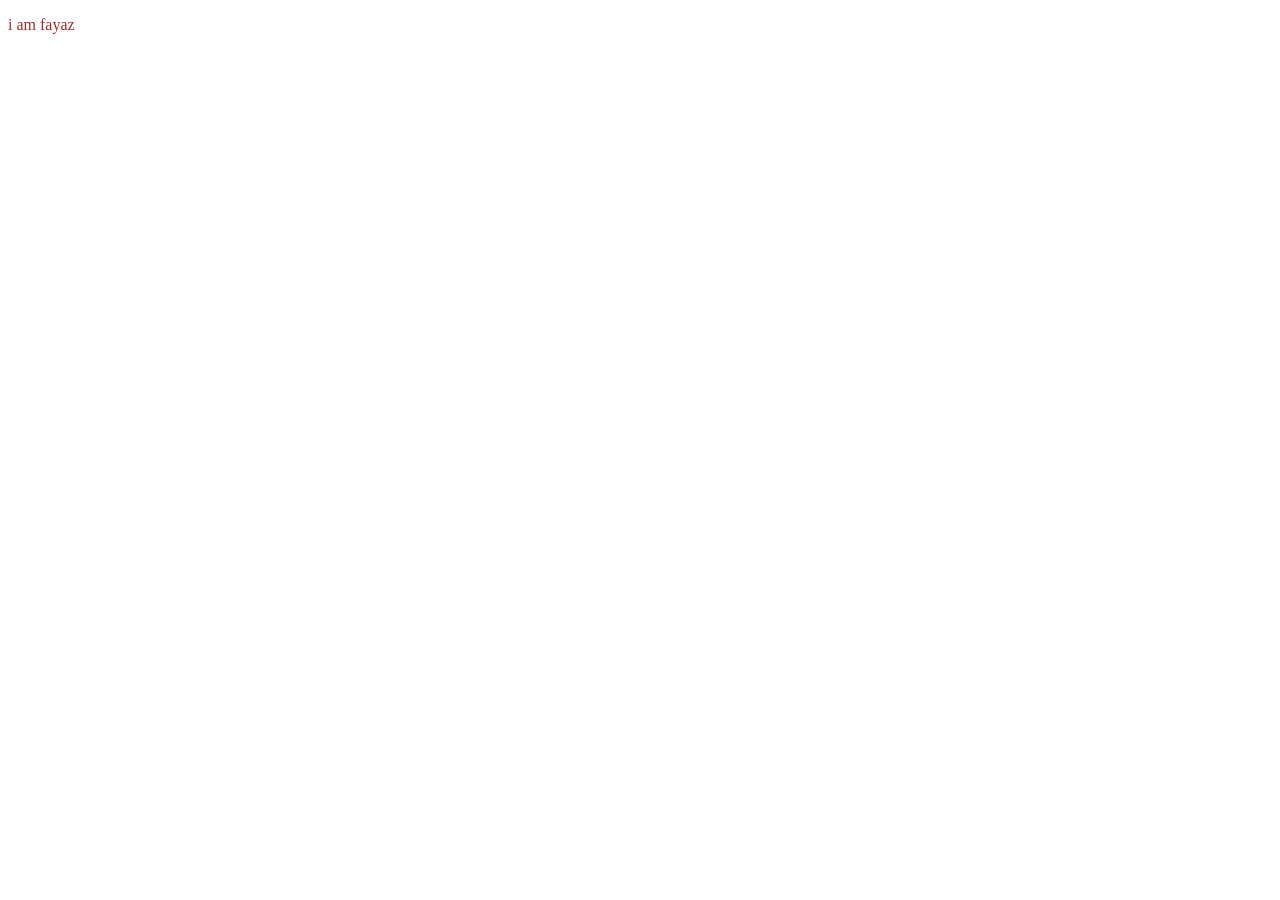
==== index.html @ 150c3e8e "intial commited" ====
<!DOCTYPE html>
<html lang="en">
<head>
    <meta charset="UTF-8">
    <meta name="viewport" content="width=device-width, initial-scale=1.0">
    <link rel="stylesheet" href="css.css">
    <title>Document</title>
</head>
<body>
    <p>i am fayaz</p>
</body>
</html>
---- css.css ----
p{
    color: brown    ;
}
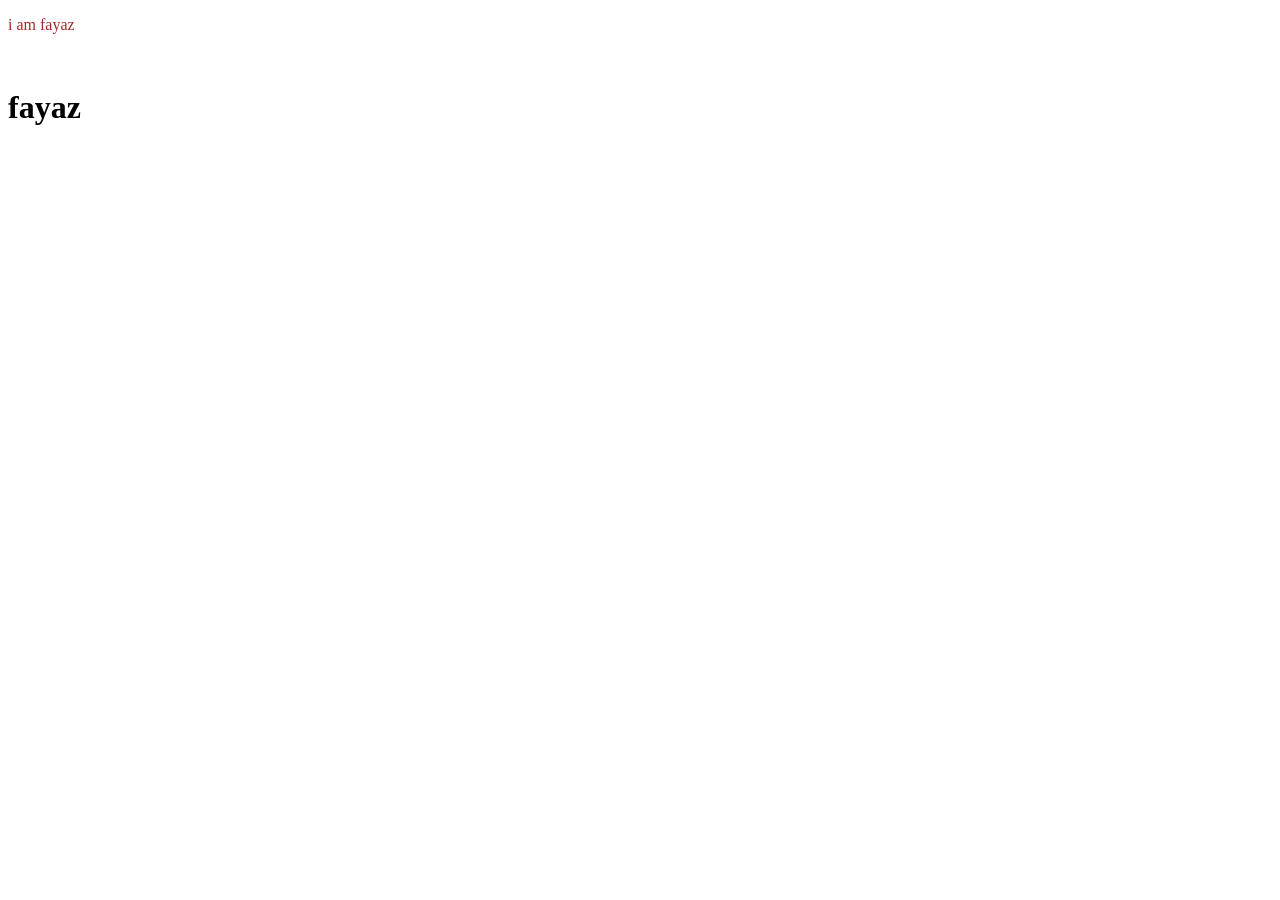
==== commit 4ce44148: "intial commited" ====
--- a/index.html
+++ b/index.html
@@ -7,6 +7,7 @@
     <title>Document</title>
 </head>
 <body>
-    <p>i am fayaz</p>
+    <p>i am fayaz</p><br>
+    <h1>fayaz</h1>
 </body>
 </html>
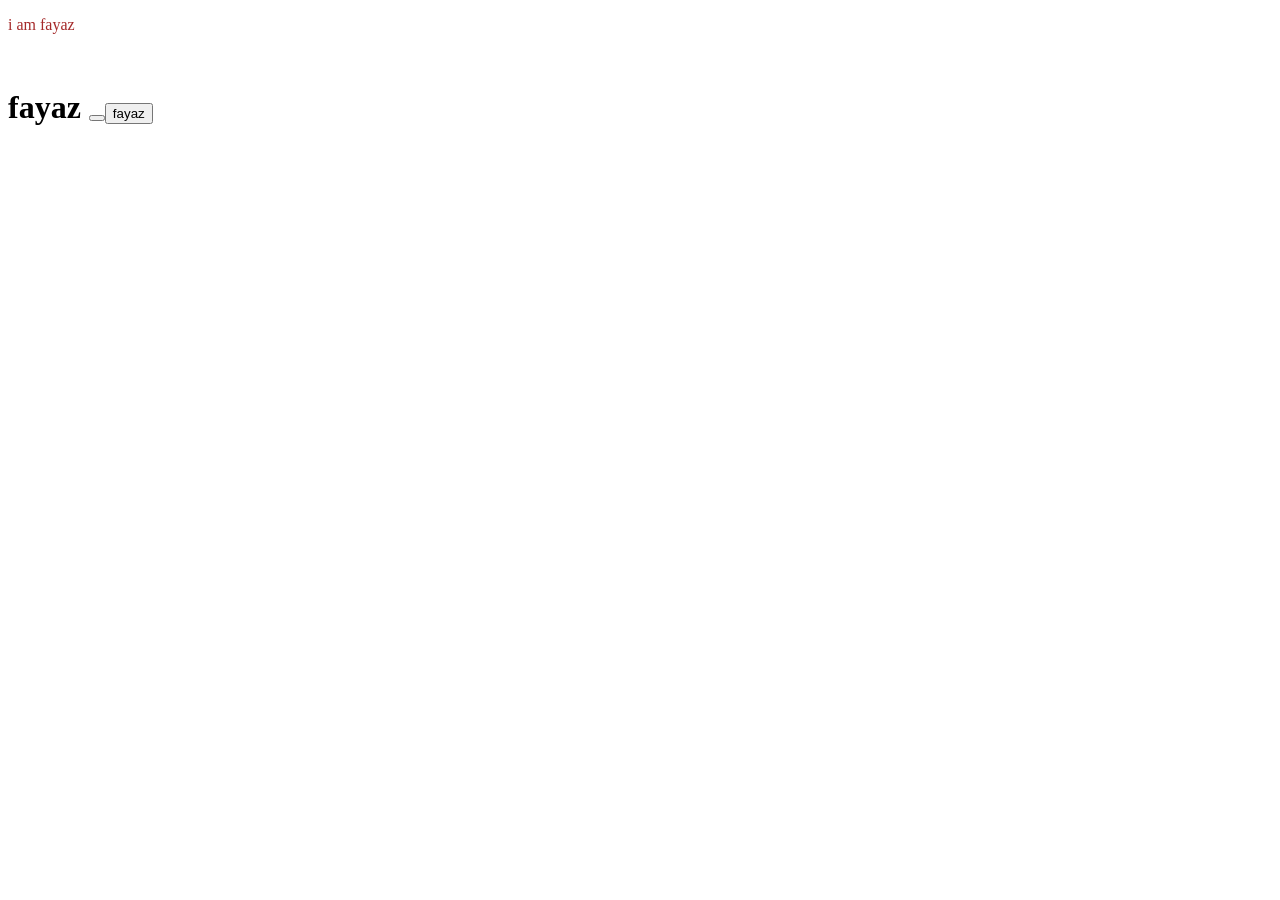
==== commit e3acba05: "button commited" ====
--- a/index.html
+++ b/index.html
@@ -8,6 +8,6 @@
 </head>
 <body>
     <p>i am fayaz</p><br>
-    <h1>fayaz</h1>
+    <h1>fayaz <button><button>fayaz</button></button></h1>
 </body>
 </html>
--- a/css.css
+++ b/css.css
@@ -1,3 +1,5 @@
 p{
     color: brown    ;
+    text-align: justify;
+    text-rendering: optimizeSpeed;
 }
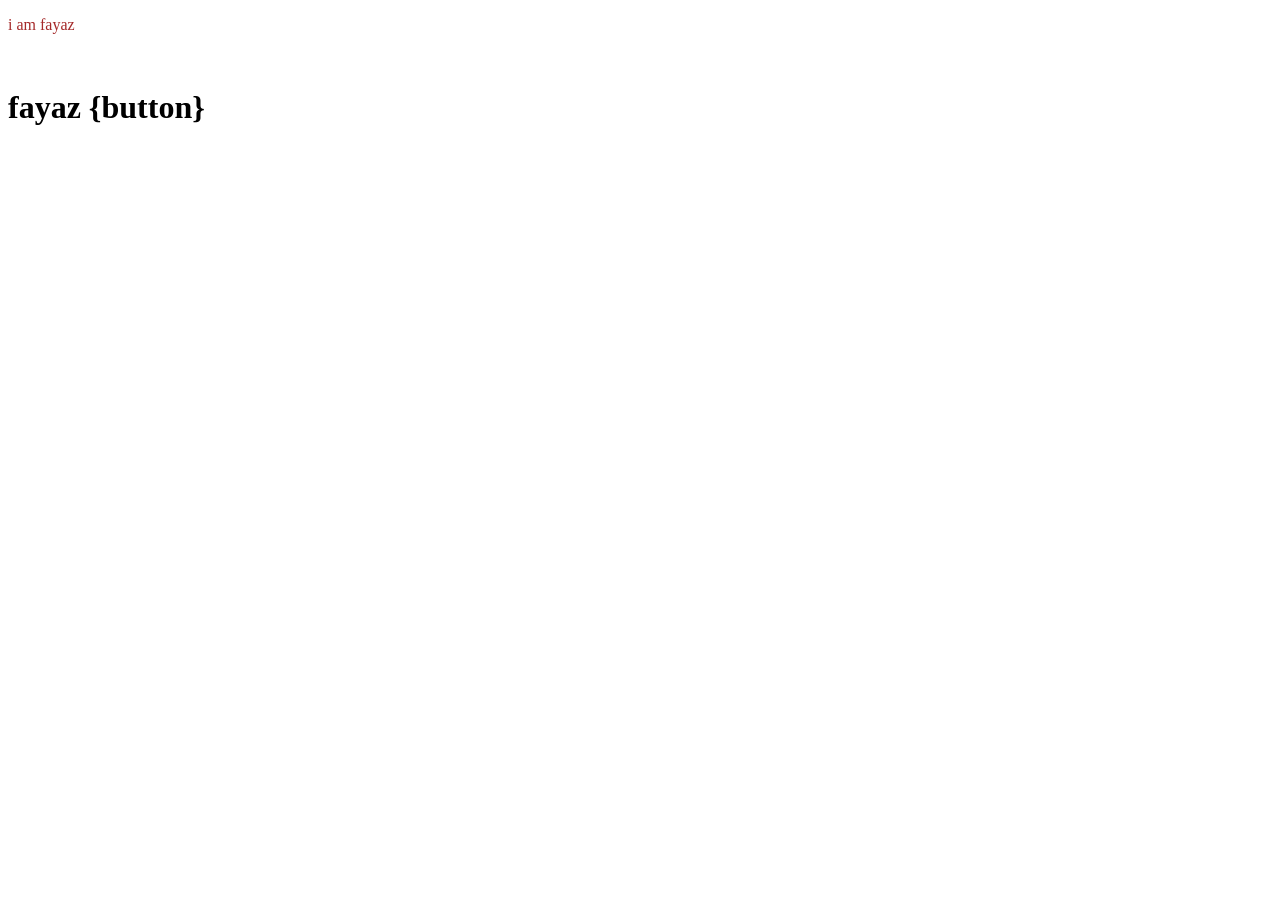
==== commit 5cebeb82: "button added" ====
--- a/index.html
+++ b/index.html
@@ -8,6 +8,6 @@
 </head>
 <body>
     <p>i am fayaz</p><br>
-    <h1>fayaz <button><button>fayaz</button></button></h1>
+    <h1>fayaz {button}</h1>
 </body>
 </html>
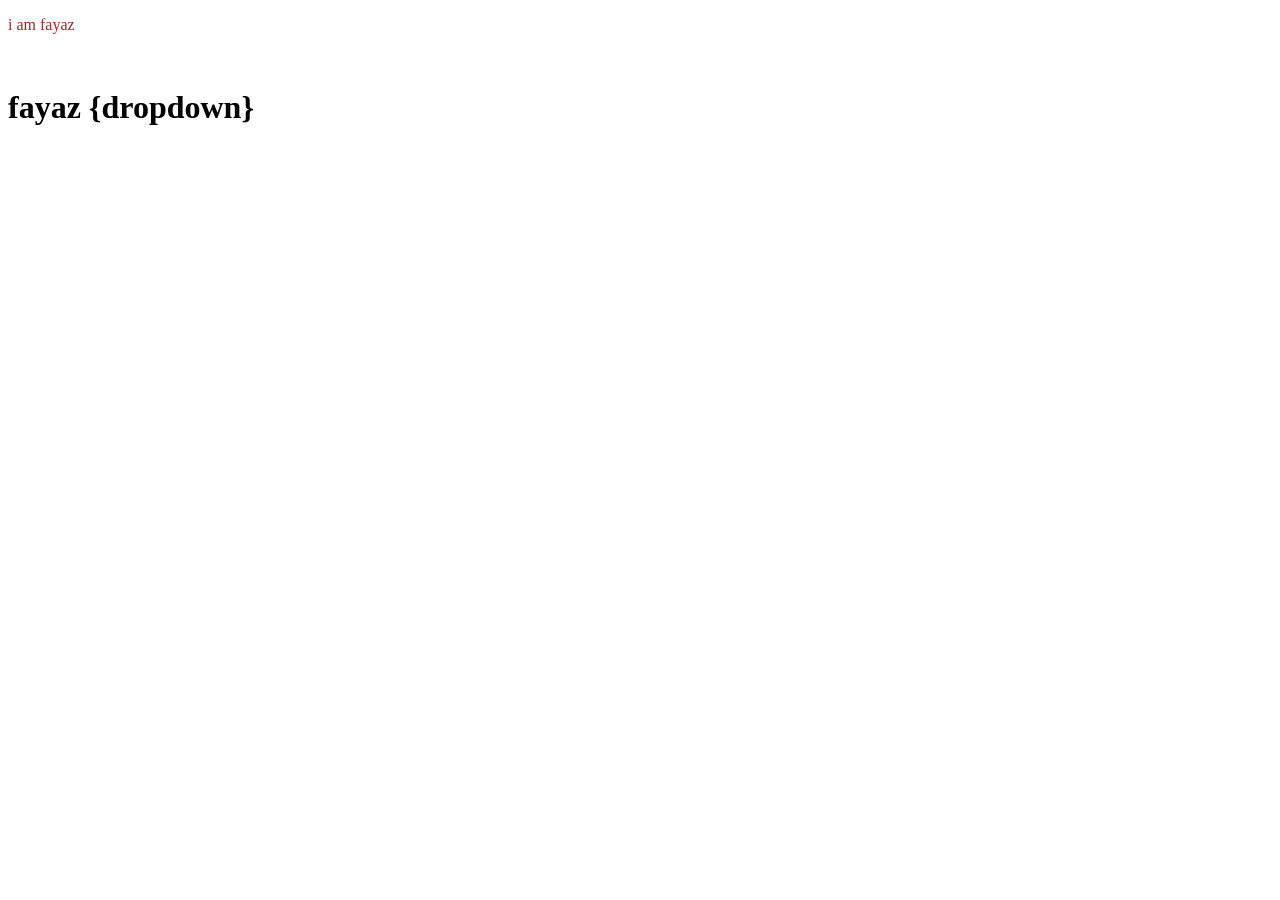
==== commit ec1cd0d0: "dropdown  added" ====
--- a/index.html
+++ b/index.html
@@ -8,6 +8,6 @@
 </head>
 <body>
     <p>i am fayaz</p><br>
-    <h1>fayaz {button}</h1>
+    <h1>fayaz {dropdown}</h1>
 </body>
 </html>
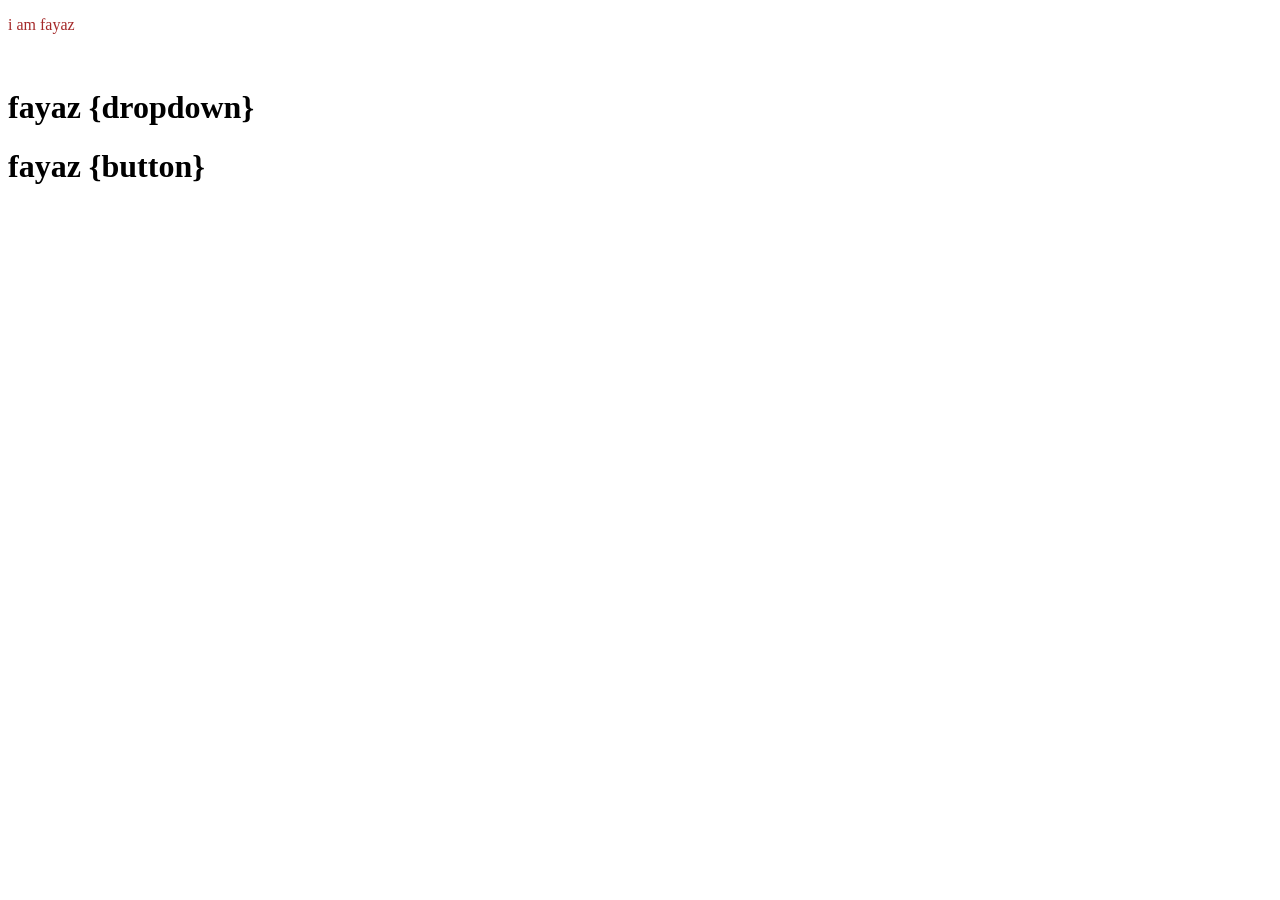
==== commit 678a3cb4: "both commited" ====
--- a/index.html
+++ b/index.html
@@ -8,6 +8,10 @@
 </head>
 <body>
     <p>i am fayaz</p><br>
+
     <h1>fayaz {dropdown}</h1>
+
+    <h1>fayaz {button}</h1>
+
 </body>
 </html>
